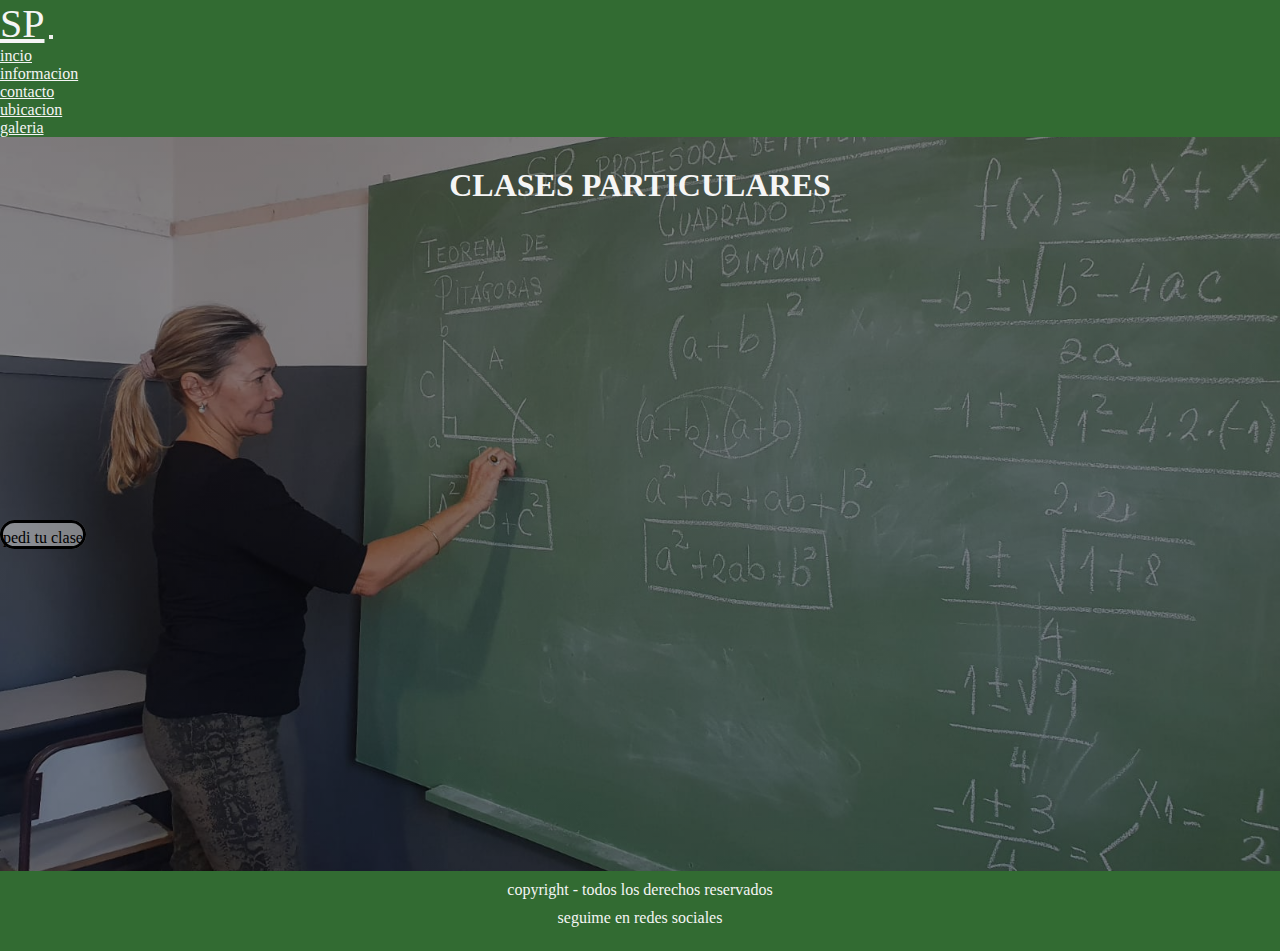
==== index.html @ 4fc3fbba "agregando seo y algo de sass2" ====
<!DOCTYPE html>
<html lang="es">
<head>
    <meta charset="UTF-8">
    <meta http-equiv="X-UA-Compatible" content="IE=edge">
    <meta name="viewport" content="width=device-width, initial-scale=1.0">
    <meta name="description" content="Te ayudo para que puedas llevar al día las materias o a prepararte para rendir un examen">
    <meta name="keywords" content="clases, clases particulares, apoyo, matemática, física, niveles, ingresos, trabajos prácticos, examenes, pruebas">
    <link rel="stylesheet" href="https://cdnjs.cloudflare.com/ajax/libs/font-awesome/6.1.1/css/all.min.css" integrity="sha512-KfkfwYDsLkIlwQp6LFnl8zNdLGxu9YAA1QvwINks4PhcElQSvqcyVLLD9aMhXd13uQjoXtEKNosOWaZqXgel0g==" crossorigin="anonymous" referrerpolicy="no-referrer" />
    <link rel="stylesheet" href="https://cdn.jsdelivr.net/npm/bootstrap@4.6.1/dist/css/bootstrap.min.css" integrity="sha384-zCbKRCUGaJDkqS1kPbPd7TveP5iyJE0EjAuZQTgFLD2ylzuqKfdKlfG/eSrtxUkn" crossorigin="anonymous">
    <link rel="stylesheet" href="estilos.css">
    <link rel="apple-touch-icon" sizes="180x180" href="img/apple-touch-icon.png">
    <link rel="icon" type="image/png" sizes="32x32" href="img/favicon-32x32.png">
    <link rel="icon" type="image/png" sizes="16x16" href="img/favicon-16x16.png">
    <link rel="manifest" href="img/site.webmanifest">
    <title>SP CLASES PARTICULARES - Matematica y Fisica - Todos los niveles</title>
</head>
<body>
    <!-- inicia header y navbar -->
    <header class="container-fluid header">
        <nav class="navbar navbar-dark">
            <a class="navbar-brand" href="index.html">SP</a>
            <button class="navbar-toggler" type="button" data-toggle="collapse" data-target="#collapsibleNavbar">
                <span class="navbar-toggler-icon"></span>
            </button>
            <div class="collapse navbar-collapse" id="collapsibleNavbar">
                <ul class="navbar-nav">
                    <li class="nav-item">
                        <a class="nav-link" href="index.html">incio</a>
                    </li>
                    <li class="nav-item">
                        <a class="nav-link" href="pages/informacion.html">informacion</a>
                    </li>
                    <li class="nav-item">
                        <a class="nav-link" href="pages/contacto.html">contacto</a>
                    </li>
                    <li class="nav-item">
                        <a class="nav-link" href="pages/ubicacion.html">ubicacion</a>
                    </li>
                    <li class="nav-item">
                        <a class="nav-link" href="pages/galeria.html">galeria</a>
                    </li>
                </ul>
            </div>
        </nav>
    </header>
    <!-- finaliza header y navbar -->
    <!-- inicia main -->
    <main class="principal">
        <div class="jumbotron">
            <h1>CLASES PARTICULARES</h1>
            <div class="botonp d-flex justify-content-center">
                <a href="pages/contacto.html">pedi tu clase</a>
            </div>
        </div>
    </main>
    <!-- finaliza main -->
    <!-- inicia footer -->
    <footer>
        <p>copyright - todos los derechos reservados</p>
        <div class="redes">
            <p>seguime en redes sociales
            <a href="https://facebook.com/spclasesparticulares/"><i class="fa-brands fa-facebook"></i></a>
            <a href="https://instagram.com/spclasesparticulares/"><i class="fa-brands fa-instagram"></i></a>
            </p>
        </div>
    </footer>
    <!-- finaliza footer -->
    <a href="https://chat.whatsapp.com/Gw7FDEsUl6k8AsyFTStyPm" class="wapp"><i class="fa-brands fa-whatsapp"></i></a>
    <script src="https://cdn.jsdelivr.net/npm/jquery@3.5.1/dist/jquery.slim.min.js" integrity="sha384-DfXdz2htPH0lsSSs5nCTpuj/zy4C+OGpamoFVy38MVBnE+IbbVYUew+OrCXaRkfj" crossorigin="anonymous"></script>
    <script src="https://cdn.jsdelivr.net/npm/popper.js@1.16.1/dist/umd/popper.min.js" integrity="sha384-9/reFTGAW83EW2RDu2S0VKaIzap3H66lZH81PoYlFhbGU+6BZp6G7niu735Sk7lN" crossorigin="anonymous"></script>
    <script src="https://cdn.jsdelivr.net/npm/bootstrap@4.6.1/dist/js/bootstrap.min.js" integrity="sha384-VHvPCCyXqtD5DqJeNxl2dtTyhF78xXNXdkwX1CZeRusQfRKp+tA7hAShOK/B/fQ2" crossorigin="anonymous"></script>
</body>
</html>
---- estilos.css ----
@import url("https://fonts.googleapis.com/css2?family=Grape+Nuts&family=Homemade+Apple&family=Nanum+Pen+Script&family=Permanent+Marker&family=Rock+Salt&display=swap");
body {
  font-family: "Permanent Marker", cursive;
  font-weight: lighter;
}
body .wapp {
  position: fixed;
  bottom: 100px;
  right: 20px;
  font-size: 50px;
  color: whitesmoke;
  transition: all 1s;
}
body .wapp:hover {
  color: rgb(0, 0, 0);
  transform: rotateY(360deg);
  transition: 1s;
}

.container-fluid {
  padding-left: 0px;
  padding-right: 0px;
}
.container-fluid .navbar {
  background-color: rgb(50, 107, 50);
}
.container-fluid .navbar .navbar-brand {
  font-size: 40px;
  color: whitesmoke;
}
.container-fluid .navbar .navbar-toggler {
  font-size: 1rem;
}
.container-fluid .navbar .collapse .navbar-nav .nav-link {
  color: whitesmoke;
}

footer {
  height: 80px;
  width: 100%;
  background-color: rgb(50, 107, 50);
  color: whitesmoke;
  text-align: center;
}
footer p {
  margin-bottom: 0;
  padding-top: 10px;
}
footer .redes a {
  color: whitesmoke;
}
footer .redes a:hover {
  color: black;
  transition: 1s;
}

* {
  margin: 0;
  padding: 0;
  box-sizing: border-box;
}

/* PAGINA INDEX */
.jumbotron {
  background: linear-gradient(to right, rgba(0, 0, 0, 0.45), rgba(0, 0, 0, 0.45)), url(img/clase1.jpg);
  background-size: cover;
  background-position: center;
  height: calc(100vh - 166px);
  border-radius: 0;
  margin: 0;
  display: grid;
  grid-template-columns: 1fr;
  justify-content: center;
}
.jumbotron h1 {
  text-align: center;
  color: whitesmoke;
  -webkit-animation-name: intermitente;
          animation-name: intermitente;
  -webkit-animation-duration: 2s;
          animation-duration: 2s;
  -webkit-animation-direction: alternate;
          animation-direction: alternate;
  -webkit-animation-iteration-count: infinite;
          animation-iteration-count: infinite;
  padding-top: 30px;
}
.jumbotron .botonp a {
  background-color: rgba(245, 245, 245, 0.45);
  height: 45px;
  width: 130px;
  padding-top: 6px;
  text-decoration: none;
  color: rgb(0, 0, 0);
  border: solid;
  border-radius: 50px;
  text-align: center;
  transition: all 1s;
}
.jumbotron .botonp a:hover {
  color: whitesmoke;
  background-color: rgba(0, 0, 0, 0.45);
}

@-webkit-keyframes intermitente {
  0% {
    opacity: 0;
  }
  100% {
    opacity: 1;
  }
}

@keyframes intermitente {
  0% {
    opacity: 0;
  }
  100% {
    opacity: 1;
  }
}
/* PAGINA INFORMACION */
.principali {
  height: calc(100vh - 166px);
  padding-top: 45px;
  text-align: center;
}
.principali .caja2 h3 {
  font-size: 25px;
  padding-top: 5px;
}
.principali .caja2 p {
  font-size: 18px;
}
.principali .caja1 {
  height: 330px;
  background-image: url(/img/clase5.jpg);
  background-size: cover;
  background-position: center;
}
.principali .caja2 {
  color: black;
}

/* PAGINA GALERIA */
.carousel-item img {
  width: 100%;
  height: calc(100vh - 166px);
  -o-object-fit: cover;
     object-fit: cover;
}

/* PAGINA CONTACTO */
.principalc {
  height: calc(100vh - 166px);
  background-color: rgb(50, 107, 50);
  padding: 0px 30px;
  color: whitesmoke;
}
.principalc .pizzarronc {
  max-width: 1170px;
  margin-left: auto;
  margin-right: auto;
  padding: 1.5em;
}
.principalc .pizzarronc legend {
  text-align: center;
  font-size: 3em;
}
.principalc .pizzarronc .formulario {
  background: rgb(33, 58, 33);
  box-shadow: 0 0 20px 0 rgba(255, 255, 255, 0.3);
  padding: 1em;
}
.principalc .pizzarronc .formulario form {
  display: grid;
  grid-template-columns: 1fr 1fr;
}
.principalc .pizzarronc .formulario form label {
  display: block;
}
.principalc .pizzarronc .formulario form p {
  margin: 0;
  padding: 1em;
}
.principalc .pizzarronc .formulario form .bloque {
  grid-column: 1/3;
}
.principalc .pizzarronc .formulario form textarea {
  width: 100%;
  padding: 0.7em;
  border: none;
  background: none;
  outline: 0;
  color: whitesmoke;
  border-bottom: 1px solid whitesmoke;
}
.principalc .pizzarronc .formulario form input {
  width: 100%;
  padding: 0.7em;
  border: none;
  background: none;
  outline: 0;
  color: whitesmoke;
  border-bottom: 1px solid whitesmoke;
}
.principalc .pizzarronc .formulario form .boton {
  border: 1px solid whitesmoke;
}

/* PAGINA UBICACION */
.pizzarronu {
  display: flex;
  flex-direction: row;
  justify-content: center;
  align-items: center;
  background-color: rgb(50, 107, 50);
  color: whitesmoke;
  height: calc(100vh - 206px);
  margin: 20px 50px;
}
.pizzarronu iframe {
  height: 70%;
  width: 30%;
}
.pizzarronu .direccion {
  padding-top: 20px;
  padding-left: 100px;
  font-size: 35px;
  text-align: left;
}
.pizzarronu .direccion h3 {
  padding-bottom: 20px;
  font-weight: lighter;
  font-size: 50px;
}

@media only screen and (max-width: 500px) {
  .jumbotron h1 {
    font-size: 24px;
  }

  footer {
    font-size: 15px;
  }

  .botonp {
    margin-top: 100px;
  }

  .wapp {
    font-size: 40px;
  }
}
@media only screen and (max-width: 768px) {
  .principali {
    height: auto;
    padding-top: 20px;
  }

  .caja2 {
    padding-top: 10px;
  }

  .pizzarronc legend {
    font-size: 25px;
    padding-bottom: 15px;
  }

  .formulario form {
    display: block;
  }
}
@media only screen and (max-width: 991px) {
  .principali {
    height: auto;
    padding-top: 30px;
  }

  .principali h3 {
    font-size: 20px;
    padding-top: 0px;
  }

  .principali p {
    font-size: 15px;
  }
}/*# sourceMappingURL=estilos.css.map */
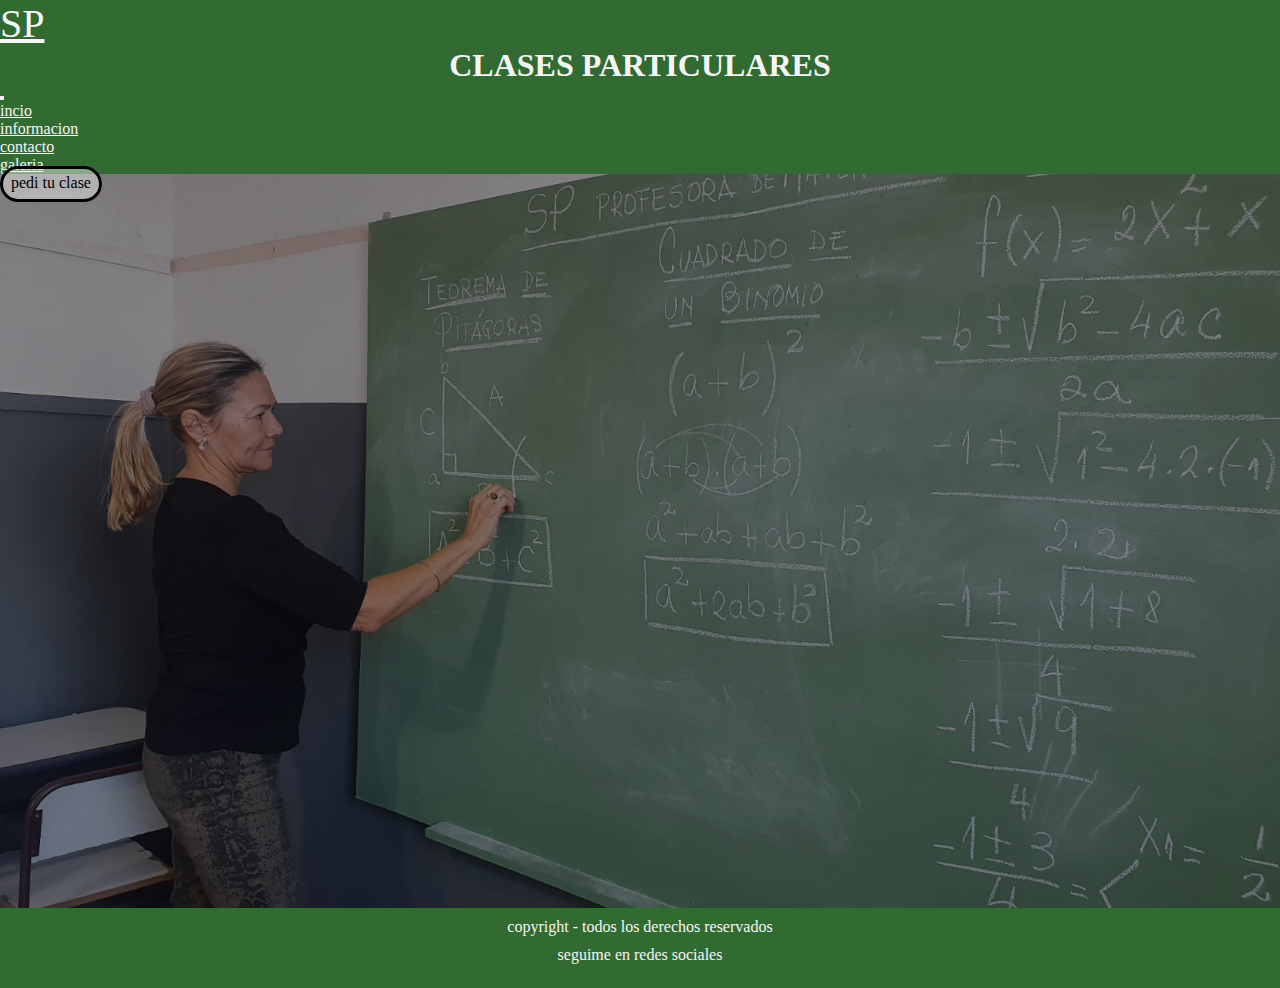
==== commit 51f3c0c7: "junte las paginas ubicacion y contacto y modifique estilos" ====
--- a/index.html
+++ b/index.html
@@ -20,6 +20,7 @@
     <header class="container-fluid header">
         <nav class="navbar navbar-dark">
             <a class="navbar-brand" href="index.html">SP</a>
+            <h1>CLASES PARTICULARES</h1>
             <button class="navbar-toggler" type="button" data-toggle="collapse" data-target="#collapsibleNavbar">
                 <span class="navbar-toggler-icon"></span>
             </button>
@@ -35,9 +36,6 @@
                         <a class="nav-link" href="pages/contacto.html">contacto</a>
                     </li>
                     <li class="nav-item">
-                        <a class="nav-link" href="pages/ubicacion.html">ubicacion</a>
-                    </li>
-                    <li class="nav-item">
                         <a class="nav-link" href="pages/galeria.html">galeria</a>
                     </li>
                 </ul>
@@ -47,9 +45,8 @@
     <!-- finaliza header y navbar -->
     <!-- inicia main -->
     <main class="principal">
-        <div class="jumbotron">
-            <h1>CLASES PARTICULARES</h1>
-            <div class="botonp d-flex justify-content-center">
+        <div class="jumbotron d-flex">
+            <div class="botonp align-self-center">
                 <a href="pages/contacto.html">pedi tu clase</a>
             </div>
         </div>
--- a/estilos.css
+++ b/estilos.css
@@ -27,6 +27,7 @@
 .container-fluid .navbar .navbar-brand {
   font-size: 40px;
   color: whitesmoke;
+  margin-right: 0;
 }
 .container-fluid .navbar .navbar-toggler {
   font-size: 1rem;
@@ -61,18 +62,7 @@
 }
 
 /* PAGINA INDEX */
-.jumbotron {
-  background: linear-gradient(to right, rgba(0, 0, 0, 0.45), rgba(0, 0, 0, 0.45)), url(img/clase1.jpg);
-  background-size: cover;
-  background-position: center;
-  height: calc(100vh - 166px);
-  border-radius: 0;
-  margin: 0;
-  display: grid;
-  grid-template-columns: 1fr;
-  justify-content: center;
-}
-.jumbotron h1 {
+.header .navbar h1 {
   text-align: center;
   color: whitesmoke;
   -webkit-animation-name: intermitente;
@@ -83,13 +73,41 @@
           animation-direction: alternate;
   -webkit-animation-iteration-count: infinite;
           animation-iteration-count: infinite;
-  padding-top: 30px;
+  color: whitesmoke;
+}
+
+@-webkit-keyframes intermitente {
+  0% {
+    opacity: 0;
+  }
+  100% {
+    opacity: 1;
+  }
+}
+
+@keyframes intermitente {
+  0% {
+    opacity: 0;
+  }
+  100% {
+    opacity: 1;
+  }
+}
+.jumbotron {
+  background: linear-gradient(to right, rgba(0, 0, 0, 0.45), rgba(0, 0, 0, 0.45)), url(img/clase1.jpg);
+  background-size: cover;
+  background-position: center;
+  height: calc(100vh - 166px);
+  border-radius: 0;
+  margin: 0;
+  display: grid;
+  grid-template-columns: 1fr;
+  justify-content: center;
 }
 .jumbotron .botonp a {
   background-color: rgba(245, 245, 245, 0.45);
-  height: 45px;
-  width: 130px;
-  padding-top: 6px;
+  padding: 8px;
+  padding-top: 5px;
   text-decoration: none;
   color: rgb(0, 0, 0);
   border: solid;
@@ -102,23 +120,6 @@
   background-color: rgba(0, 0, 0, 0.45);
 }
 
-@-webkit-keyframes intermitente {
-  0% {
-    opacity: 0;
-  }
-  100% {
-    opacity: 1;
-  }
-}
-
-@keyframes intermitente {
-  0% {
-    opacity: 0;
-  }
-  100% {
-    opacity: 1;
-  }
-}
 /* PAGINA INFORMACION */
 .principali {
   height: calc(100vh - 166px);
@@ -151,9 +152,14 @@
 }
 
 /* PAGINA CONTACTO */
+.subtituloc {
+  text-align: center;
+  font-size: 2em;
+  color: whitesmoke;
+}
+
 .principalc {
   height: calc(100vh - 166px);
-  background-color: rgb(50, 107, 50);
   padding: 0px 30px;
   color: whitesmoke;
 }
@@ -163,30 +169,25 @@
   margin-right: auto;
   padding: 1.5em;
 }
-.principalc .pizzarronc legend {
-  text-align: center;
-  font-size: 3em;
-}
-.principalc .pizzarronc .formulario {
+.principalc .pizzarronc .contact-wrapper {
+  box-shadow: 0 0 20px 0 rgb(0, 0, 0);
+}
+.principalc .pizzarronc .contact-wrapper .formulario {
   background: rgb(33, 58, 33);
   box-shadow: 0 0 20px 0 rgba(255, 255, 255, 0.3);
-  padding: 1em;
-}
-.principalc .pizzarronc .formulario form {
+}
+.principalc .pizzarronc .contact-wrapper .formulario form {
   display: grid;
   grid-template-columns: 1fr 1fr;
 }
-.principalc .pizzarronc .formulario form label {
-  display: block;
-}
-.principalc .pizzarronc .formulario form p {
+.principalc .pizzarronc .contact-wrapper .formulario form p {
   margin: 0;
   padding: 1em;
 }
-.principalc .pizzarronc .formulario form .bloque {
-  grid-column: 1/3;
-}
-.principalc .pizzarronc .formulario form textarea {
+.principalc .pizzarronc .contact-wrapper .formulario form label {
+  display: block;
+}
+.principalc .pizzarronc .contact-wrapper .formulario form input {
   width: 100%;
   padding: 0.7em;
   border: none;
@@ -195,7 +196,10 @@
   color: whitesmoke;
   border-bottom: 1px solid whitesmoke;
 }
-.principalc .pizzarronc .formulario form input {
+.principalc .pizzarronc .contact-wrapper .formulario form .bloque {
+  grid-column: 1/3;
+}
+.principalc .pizzarronc .contact-wrapper .formulario form .bloque textarea {
   width: 100%;
   padding: 0.7em;
   border: none;
@@ -204,52 +208,39 @@
   color: whitesmoke;
   border-bottom: 1px solid whitesmoke;
 }
-.principalc .pizzarronc .formulario form .boton {
+.principalc .pizzarronc .contact-wrapper .formulario form .bloque button {
+  width: 100%;
   border: 1px solid whitesmoke;
 }
-
-/* PAGINA UBICACION */
-.pizzarronu {
-  display: flex;
-  flex-direction: row;
-  justify-content: center;
-  align-items: center;
-  background-color: rgb(50, 107, 50);
-  color: whitesmoke;
-  height: calc(100vh - 206px);
-  margin: 20px 50px;
-}
-.pizzarronu iframe {
-  height: 70%;
-  width: 30%;
-}
-.pizzarronu .direccion {
-  padding-top: 20px;
-  padding-left: 100px;
-  font-size: 35px;
-  text-align: left;
-}
-.pizzarronu .direccion h3 {
-  padding-bottom: 20px;
-  font-weight: lighter;
-  font-size: 50px;
+.principalc .pizzarronc .contact-wrapper .contacto-info {
+  background-color: rgb(9, 32, 9);
+  text-align: center;
+}
+.principalc .pizzarronc .contact-wrapper .contacto-info ul {
+  list-style: none;
+  padding: 0;
+}
+.principalc .pizzarronc .contact-wrapper .contacto-info ul li a {
+  color: whitesmoke;
+}
+.principalc .pizzarronc .contact-wrapper .contacto-info ul li a:hover {
+  color: black;
+}
+.principalc .pizzarronc .contact-wrapper .contacto-info iframe {
+  width: 100%;
 }
 
 @media only screen and (max-width: 500px) {
-  .jumbotron h1 {
-    font-size: 24px;
-  }
-
   footer {
     font-size: 15px;
   }
 
-  .botonp {
-    margin-top: 100px;
-  }
-
   .wapp {
     font-size: 40px;
+  }
+
+  h1 {
+    font-size: 15px;
   }
 }
 @media only screen and (max-width: 768px) {
@@ -270,6 +261,25 @@
   .formulario form {
     display: block;
   }
+
+  .principalc {
+    height: auto;
+  }
+}
+@media only screen and (min-width: 768px) {
+  .contact-wrapper {
+    display: grid;
+    grid-template-columns: 2fr 1fr;
+  }
+
+  .contact-wrapper > * {
+    padding: 2em;
+  }
+
+  .contacto-info h3,
+.contacto-info ul {
+    text-align: left;
+  }
 }
 @media only screen and (max-width: 991px) {
   .principali {
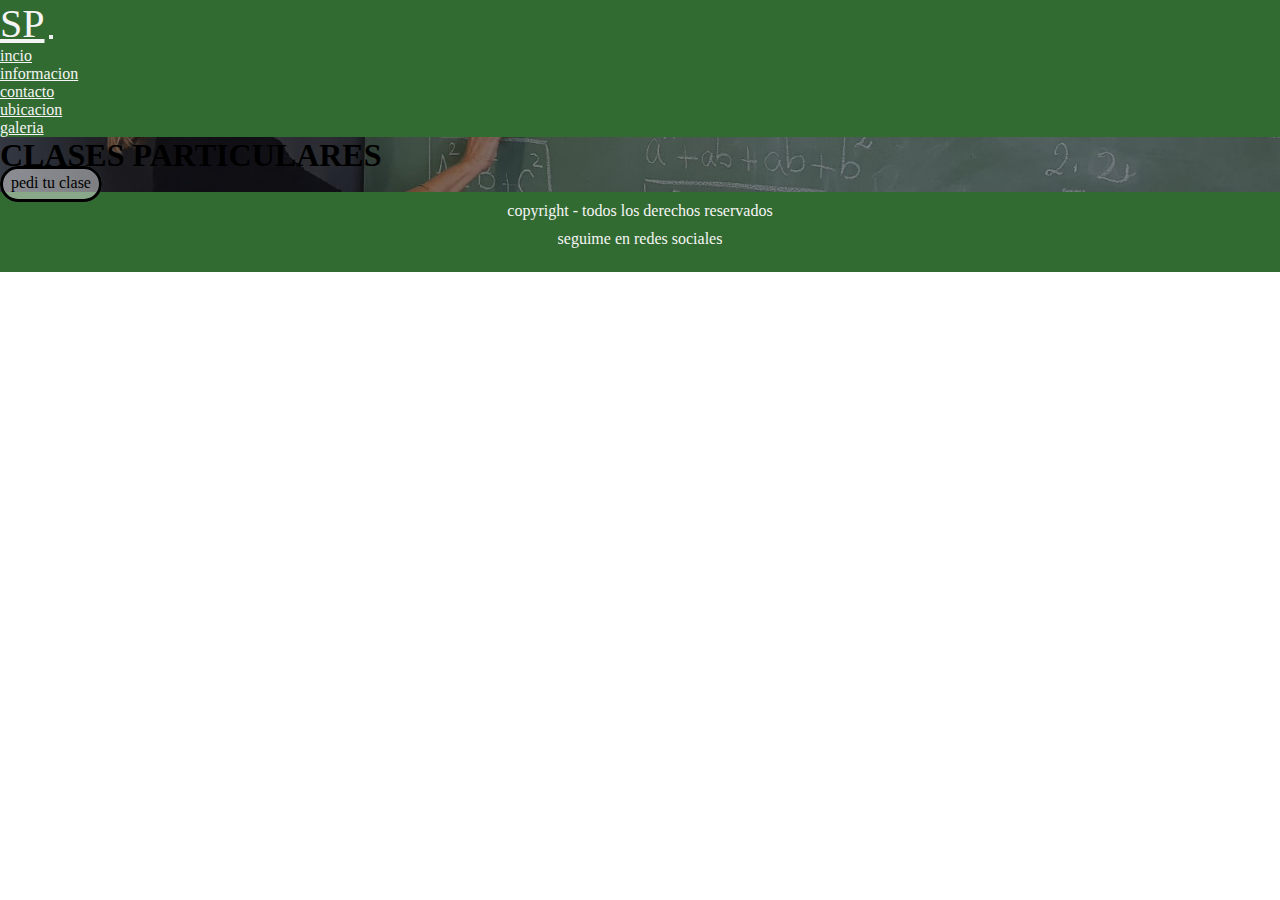
==== commit e009c84a: "agregando seo en rama master" ====
--- a/index.html
+++ b/index.html
@@ -13,14 +13,13 @@
     <link rel="icon" type="image/png" sizes="32x32" href="img/favicon-32x32.png">
     <link rel="icon" type="image/png" sizes="16x16" href="img/favicon-16x16.png">
     <link rel="manifest" href="img/site.webmanifest">
-    <title>SP CLASES PARTICULARES - Matematica y Fisica - Todos los niveles</title>
+    <title>SP CLASES PARTICULARES</title>
 </head>
 <body>
     <!-- inicia header y navbar -->
     <header class="container-fluid header">
         <nav class="navbar navbar-dark">
             <a class="navbar-brand" href="index.html">SP</a>
-            <h1>CLASES PARTICULARES</h1>
             <button class="navbar-toggler" type="button" data-toggle="collapse" data-target="#collapsibleNavbar">
                 <span class="navbar-toggler-icon"></span>
             </button>
@@ -36,6 +35,9 @@
                         <a class="nav-link" href="pages/contacto.html">contacto</a>
                     </li>
                     <li class="nav-item">
+                        <a class="nav-link" href="pages/ubicacion.html">ubicacion</a>
+                    </li>
+                    <li class="nav-item">
                         <a class="nav-link" href="pages/galeria.html">galeria</a>
                     </li>
                 </ul>
@@ -45,8 +47,9 @@
     <!-- finaliza header y navbar -->
     <!-- inicia main -->
     <main class="principal">
-        <div class="jumbotron d-flex">
-            <div class="botonp align-self-center">
+        <div class="jumbotron">
+            <h1>CLASES PARTICULARES</h1>
+            <div class="botonp d-flex justify-content-center">
                 <a href="pages/contacto.html">pedi tu clase</a>
             </div>
         </div>
--- a/estilos.css
+++ b/estilos.css
@@ -93,11 +93,15 @@
     opacity: 1;
   }
 }
+/* EXTEND */
+.altura, .principalc, .carousel-item img, .principali {
+  height: calc(100vh - 166px);
+}
+
 .jumbotron {
   background: linear-gradient(to right, rgba(0, 0, 0, 0.45), rgba(0, 0, 0, 0.45)), url(img/clase1.jpg);
   background-size: cover;
   background-position: center;
-  height: calc(100vh - 166px);
   border-radius: 0;
   margin: 0;
   display: grid;
@@ -122,44 +126,74 @@
 
 /* PAGINA INFORMACION */
 .principali {
-  height: calc(100vh - 166px);
   padding-top: 45px;
   text-align: center;
 }
-.principali .caja2 h3 {
+.principali .caja1 {
+  height: 330px;
+  background-image: url(img/clase5.jpg);
+  background-size: cover;
+  background-position: center;
+}
+.principali .caja-2 h3 {
   font-size: 25px;
   padding-top: 5px;
 }
-.principali .caja2 p {
+.principali .caja-2 p {
   font-size: 18px;
 }
-.principali .caja1 {
-  height: 330px;
-  background-image: url(/img/clase5.jpg);
-  background-size: cover;
-  background-position: center;
-}
-.principali .caja2 {
+
+/* MAPA */
+.caja-black {
+  font-family: arial;
   color: black;
+}
+
+.caja-white {
+  font-family: monospace;
+  color: white;
+}
+
+.caja-blue {
+  font-family: serif;
+  color: blue;
+}
+
+/* MIXIN */
+.caja-black {
+  height: 150px;
+  width: 15%;
+  background-color: green;
+}
+
+.caja-white {
+  height: 150px;
+  width: 15%;
+  background-color: darkgreen;
+}
+
+.caja-blue {
+  height: 150px;
+  width: 15%;
+  background-color: rgb(0, 31, 0);
 }
 
 /* PAGINA GALERIA */
 .carousel-item img {
   width: 100%;
-  height: calc(100vh - 166px);
   -o-object-fit: cover;
      object-fit: cover;
 }
 
+/* SUBTITULOS GENERALES */
+.subtitulo {
+  text-align: center;
+  font-size: 2em;
+  color: whitesmoke;
+}
+
 /* PAGINA CONTACTO */
-.subtituloc {
-  text-align: center;
-  font-size: 2em;
-  color: whitesmoke;
-}
-
 .principalc {
-  height: calc(100vh - 166px);
   padding: 0px 30px;
   color: whitesmoke;
 }
@@ -173,7 +207,7 @@
   box-shadow: 0 0 20px 0 rgb(0, 0, 0);
 }
 .principalc .pizzarronc .contact-wrapper .formulario {
-  background: rgb(33, 58, 33);
+  background: rgb(50, 107, 50);
   box-shadow: 0 0 20px 0 rgba(255, 255, 255, 0.3);
 }
 .principalc .pizzarronc .contact-wrapper .formulario form {
@@ -230,6 +264,19 @@
   width: 100%;
 }
 
+@media only screen and (max-width: 400px) {
+  h1 {
+    font-size: 20px;
+  }
+
+  .subtitulo {
+    font-size: 20px;
+  }
+
+  .subtituloc {
+    font-size: 18px;
+  }
+}
 @media only screen and (max-width: 500px) {
   footer {
     font-size: 15px;
@@ -237,10 +284,6 @@
 
   .wapp {
     font-size: 40px;
-  }
-
-  h1 {
-    font-size: 15px;
   }
 }
 @media only screen and (max-width: 768px) {
@@ -276,8 +319,10 @@
     padding: 2em;
   }
 
-  .contacto-info h3,
-.contacto-info ul {
+  .contacto-info ul {
+    text-align: left;
+  }
+  .contacto-info h3 {
     text-align: left;
   }
 }
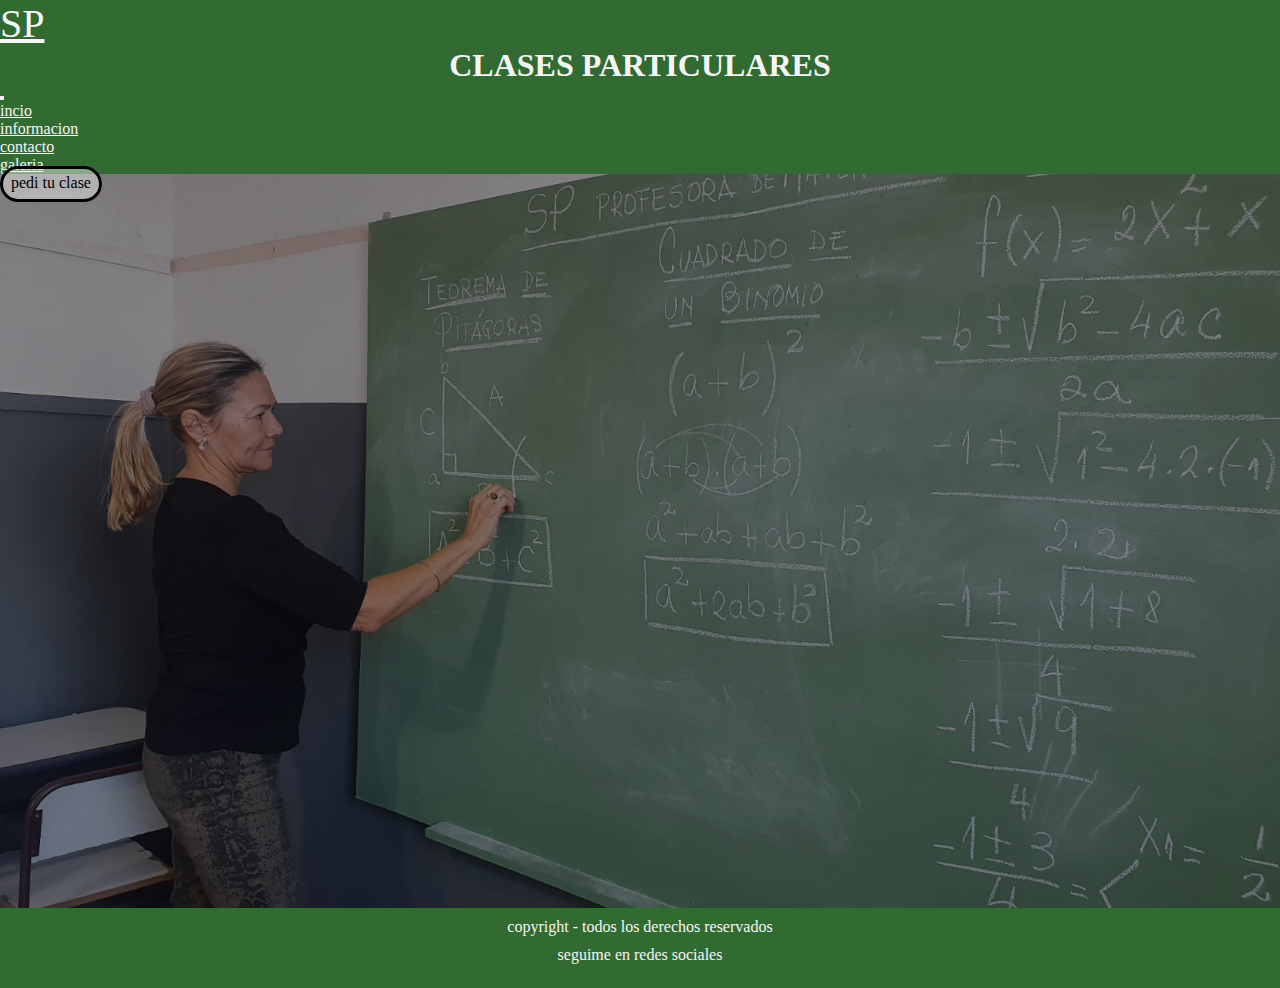
==== commit dbc4ea5d: "mergin seo y sass 2 con master" ====
--- a/index.html
+++ b/index.html
@@ -3,7 +3,7 @@
 <head>
     <meta charset="UTF-8">
     <meta http-equiv="X-UA-Compatible" content="IE=edge">
-    <meta name="viewport" content="width=device-width, initial-scale=1.0">
+    <meta name="viewport" content="width=device-width, initial-scale=1, shrink-to-fit=no">
     <meta name="description" content="Te ayudo para que puedas llevar al día las materias o a prepararte para rendir un examen">
     <meta name="keywords" content="clases, clases particulares, apoyo, matemática, física, niveles, ingresos, trabajos prácticos, examenes, pruebas">
     <link rel="stylesheet" href="https://cdnjs.cloudflare.com/ajax/libs/font-awesome/6.1.1/css/all.min.css" integrity="sha512-KfkfwYDsLkIlwQp6LFnl8zNdLGxu9YAA1QvwINks4PhcElQSvqcyVLLD9aMhXd13uQjoXtEKNosOWaZqXgel0g==" crossorigin="anonymous" referrerpolicy="no-referrer" />
@@ -13,14 +13,15 @@
     <link rel="icon" type="image/png" sizes="32x32" href="img/favicon-32x32.png">
     <link rel="icon" type="image/png" sizes="16x16" href="img/favicon-16x16.png">
     <link rel="manifest" href="img/site.webmanifest">
-    <title>SP CLASES PARTICULARES</title>
+    <title>SP CLASES PARTICULARES - Matematica y Fisica - Todos los niveles</title>
 </head>
 <body>
     <!-- inicia header y navbar -->
     <header class="container-fluid header">
         <nav class="navbar navbar-dark">
             <a class="navbar-brand" href="index.html">SP</a>
-            <button class="navbar-toggler" type="button" data-toggle="collapse" data-target="#collapsibleNavbar">
+            <h1>CLASES PARTICULARES</h1>
+            <button class="navbar-toggler" type="button" data-toggle="collapse" data-target="#collapsibleNavbar" aria-label="boton de barra de navegacion">
                 <span class="navbar-toggler-icon"></span>
             </button>
             <div class="collapse navbar-collapse" id="collapsibleNavbar">
@@ -35,9 +36,6 @@
                         <a class="nav-link" href="pages/contacto.html">contacto</a>
                     </li>
                     <li class="nav-item">
-                        <a class="nav-link" href="pages/ubicacion.html">ubicacion</a>
-                    </li>
-                    <li class="nav-item">
                         <a class="nav-link" href="pages/galeria.html">galeria</a>
                     </li>
                 </ul>
@@ -47,9 +45,8 @@
     <!-- finaliza header y navbar -->
     <!-- inicia main -->
     <main class="principal">
-        <div class="jumbotron">
-            <h1>CLASES PARTICULARES</h1>
-            <div class="botonp d-flex justify-content-center">
+        <div class="jumbotron d-flex altura">
+            <div class="botonp align-self-center">
                 <a href="pages/contacto.html">pedi tu clase</a>
             </div>
         </div>
